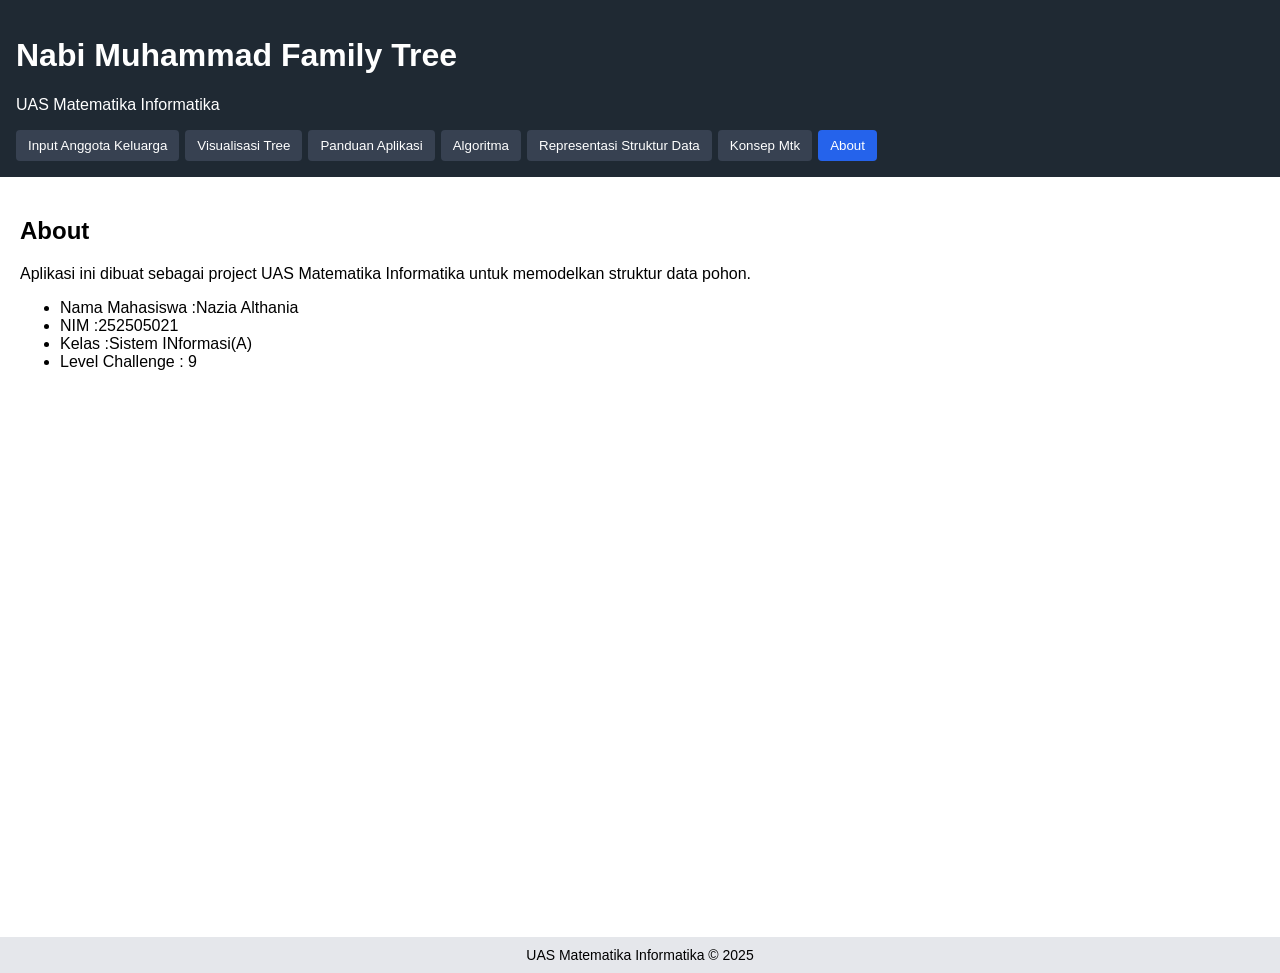
==== index.html @ de6fb5bb "Add files via upload" ====
<!DOCTYPE html>
<html lang="id">
  <head>
    <meta charset="UTF-8" />
    <title>Nabi Muhammad Family Tree</title>
    <meta name="viewport" content="width=device-width, initial-scale=1.0" />
    <link rel="stylesheet" href="style.css" />
  </head>
  <body>
    <header>
      <h1>Nabi Muhammad Family Tree</h1>
      <p>UAS Matematika Informatika</p>

      <nav>
        <button onclick="showPage('input')">Input Anggota Keluarga</button>
        <button onclick="showPage('visual')">Visualisasi Tree</button>
        <button onclick="showPage('panduan')">Panduan Aplikasi</button>
        <button onclick="showPage('algoritma')">Algoritma</button>
        <button onclick="showPage('struktur')">Representasi Struktur Data</button>
        <button onclick="showPage('konsep')">Konsep Mtk</button>
        <button onclick="showPage('about')" class="active">About</button>
      </nav>
    </header>

    <main>
      <!-- Input -->
      <section id="input">
        <h2>Input Anggota Keluarga</h2>
        <p>Level 1 menggunakan data statis dengan 3 anggota keluarga utama.</p>

        <ul>
          <li>Nabi Muhammad</li>
          <li>Abdullah (Ayah)</li>
          <li>Aminah binti Wahb (Ibu)</li>
        </ul>

        <div class="note">
          Untuk level lanjutan, input dapat dikembangkan menjadi dinamis
          menggunakan form dan struktur data yang lebih kompleks.
        </div>

        <hr />
        <h3>Sample Form Tambah Node</h3>

        <!-- ⬇️ FORM SUDAH DISAMBUNGKAN KE JS -->
        <form id="familyForm" onsubmit="return false;">
          <label>Nama Anggota</label>
          <input type="text" id="nama" required />
          <br />

          <label>Peran</label>
          <input
            type="text"
            id="peran"
            placeholder="Ayah / Ibu / Paman / Anak"
            required
          />
          <br />

          <label>Nama Orang Tua</label>
          <input type="text" id="parent" placeholder="Kosongkan jika root" />

          <hr />
          <button type="button" onclick="tambahNode()">
            Tambah Node
          </button>
        </form>
      </section>

      <!-- Visualisasi -->
      <section id="visual">
        <h2>Visualisasi Family Tree</h2>

        <!-- HASIL TREE AKAN MUNCUL DI SINI -->
      </section>

      <!-- Panduan -->
      <section id="panduan">
        <h2>Panduan Aplikasi (Sample)</h2>
        <ol>
          <li>Buka menu Input Anggota Keluarga</li>
          <li>Perhatikan struktur parent dan child</li>
          <li>Lihat visualisasi tree pada menu Visualisasi</li>
          <li>Pelajari algoritma dan struktur data yang digunakan</li>
        </ol>
      </section>

      <!-- Algoritma -->
      <section id="algoritma">
        <h2>Algoritma</h2>

        <p>
          Buat Algoritma utama aplikasi! Pilih bentuk algoritma yang paling kamu
          suka:
        </p>
        <ul>
          <li>Flowchart (gambar JPG)</li>
          <li>Pseudocode</li>
        </ul>

        <hr />
        <pre>
START
Buat node Ayah
Buat node Ibu
Buat node Anak
Hubungkan Ayah dan Ibu sebagai parent
Hubungkan Anak sebagai child
Tampilkan struktur tree
END
</pre>
      </section>

      <!-- Struktur Data -->
      <section id="struktur">
        <h2>Representasi Struktur Data</h2>

        <pre>
FamilyTree = {
  name: "Abdullah",
  children: [
    {
      name: "Muhammad",
      mother: "Aminah binti Wahb"
    }
  ]
}
</pre>

        <p>
          Struktur di atas merepresentasikan hubungan parent–child dalam bentuk
          pohon (tree).
        </p>
      </section>

      <!-- Konsep -->
      <section id="konsep">
        <h2>Konsep Matematika Informatika</h2>
        <ul>
          <li>Tree (struktur pohon)</li>
          <li>Relasi parent–child</li>
          <li>Hierarki data</li>
          <li>Depth (kedalaman node)</li>
          <li>Traversal konseptual</li>
        </ul>
      </section>

      <!-- About -->
      <section id="about" class="active">
        <h2>About</h2>
        <p>
          Aplikasi ini dibuat sebagai project UAS Matematika Informatika
          untuk memodelkan struktur data pohon.
        </p>

        <ul>
          <li>Nama Mahasiswa :Nazia Althania</li>
          <li>NIM :252505021</li>
          <li>Kelas :Sistem INformasi(A)</li>
          <li>Level Challenge : 9</li>
        </ul>
      </section>
    </main>

    <footer>UAS Matematika Informatika © 2025</footer>

    <script src="script.js"></script>
  </body>
</html>
---- style.css ----
body {
  margin: 0;
  font-family: Arial, sans-serif;
  background: #f4f4f4;
}

header {
  background: #1f2933;
  color: #fff;
  padding: 16px;
}

nav {
  display: flex;
  flex-wrap: wrap;
  gap: 6px;
  margin-top: 10px;
}

nav button {
  padding: 8px 12px;
  border: none;
  border-radius: 4px;
  cursor: pointer;
  background: #374151;
  color: #fff;
}

nav button.active {
  background: #2563eb;
}

main {
  background: #fff;
  padding: 20px;
  min-height: 80vh;
}

section {
  display: none;
}

section.active {
  display: block;
}

ul.tree {
  list-style-type: none;
  padding-left: 20px;
}

ul.tree li {
  margin: 6px 0;
}

.note {
  margin-top: 16px;
  padding: 12px;
  background: #fff7ed;
  border-left: 4px solid #f59e0b;
}

footer {
  background: #e5e7eb;
  text-align: center;
  padding: 10px;
  font-size: 14px;
}

img {
  max-width: 100%;
  margin-top: 12px;
  border: 1px solid #ccc;
}



.img-profil {
  display: inline-block;
  height: 150px;
  width: 150px;
  text-align: center;
  border: solid 1px #ccc;
  border-radius: 50%;
  transition: .3s;
  font-size: 600%;
}

.img-profil:hover {
  transform: scale(1.1);
}

.bold {
  font-weight: bold;
}

.red {
  color: red;
}
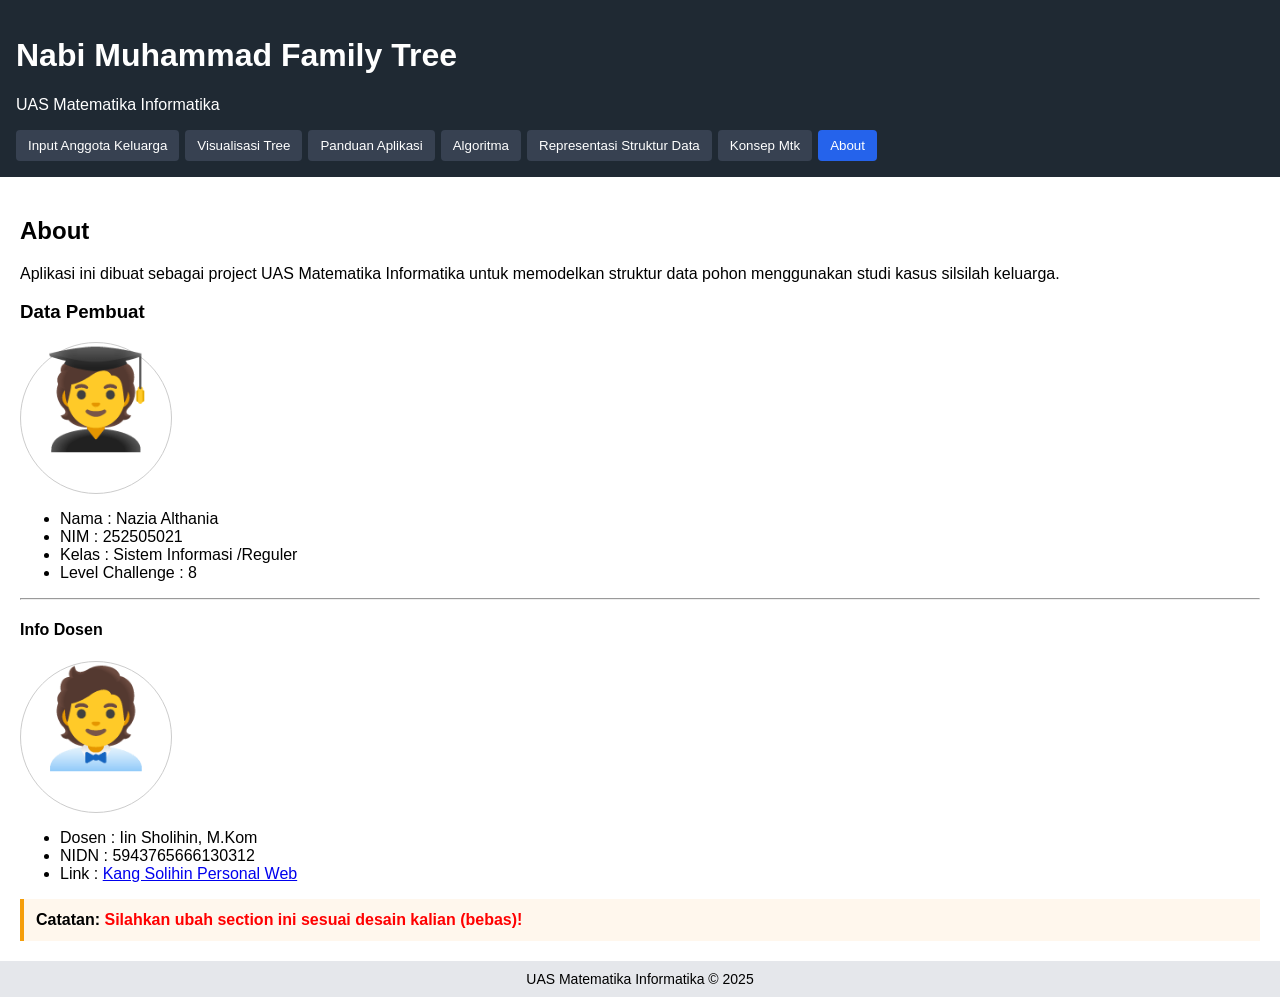
==== commit 7dbc1b32: "Add files via upload" ====
--- a/index.html
+++ b/index.html
@@ -16,7 +16,9 @@
         <button onclick="showPage('visual')">Visualisasi Tree</button>
         <button onclick="showPage('panduan')">Panduan Aplikasi</button>
         <button onclick="showPage('algoritma')">Algoritma</button>
-        <button onclick="showPage('struktur')">Representasi Struktur Data</button>
+        <button onclick="showPage('struktur')">
+          Representasi Struktur Data
+        </button>
         <button onclick="showPage('konsep')">Konsep Mtk</button>
         <button onclick="showPage('about')" class="active">About</button>
       </nav>
@@ -41,17 +43,14 @@
 
         <hr />
         <h3>Sample Form Tambah Node</h3>
-
-        <!-- ⬇️ FORM SUDAH DISAMBUNGKAN KE JS -->
-        <form id="familyForm" onsubmit="return false;">
+        <form id="familyForm" method="post">
           <label>Nama Anggota</label>
-          <input type="text" id="nama" required />
+          <input type="text" id="name" required />
           <br />
-
           <label>Peran</label>
           <input
             type="text"
-            id="peran"
+            id="role"
             placeholder="Ayah / Ibu / Paman / Anak"
             required
           />
@@ -61,7 +60,7 @@
           <input type="text" id="parent" placeholder="Kosongkan jika root" />
 
           <hr />
-          <button type="button" onclick="tambahNode()">
+          <button type="submit" onclick="alert(`Anda menambah node.`)">
             Tambah Node
           </button>
         </form>
@@ -71,7 +70,29 @@
       <section id="visual">
         <h2>Visualisasi Family Tree</h2>
 
-        <!-- HASIL TREE AKAN MUNCUL DI SINI -->
+        <ul>
+          <li>
+            <a target="_blank" href="sample-tree1-3-node.html"
+              >Sample Tree 1 - 3 node</a
+            >
+          </li>
+          <li>
+            <a target="_blank" href="sample-tree2-6-node.html"
+              >Sample Tree 2 - 6 node (unfinished)
+            </a>
+          </li>
+          <li>
+            <a target="_blank" href="sample-tree3-with-treant-js.html"
+              >Sample Tree 3 dengan Treant.js (disarankan memakai library JS
+              ini)</a
+            >
+          </li>
+        </ul>
+
+        <h3>Contoh Visualisasi (Referensi UI)</h3>
+        <img src="example-tree1.png" alt="Contoh Family Tree 1" />
+        <img src="example-tree2.jpg" alt="Contoh Family Tree 2" />
+        <img src="example-tree3.jpg" alt="Contoh Family Tree 3" />
       </section>
 
       <!-- Panduan -->
@@ -99,6 +120,7 @@
         </ul>
 
         <hr />
+        Contoh pseudocode:
         <pre>
 START
 Buat node Ayah
@@ -108,7 +130,8 @@
 Hubungkan Anak sebagai child
 Tampilkan struktur tree
 END
-</pre>
+</pre
+        >
       </section>
 
       <!-- Struktur Data -->
@@ -116,16 +139,20 @@
         <h2>Representasi Struktur Data</h2>
 
         <pre>
-FamilyTree = {
-  name: "Abdullah",
-  children: [
+nodeStructure = {
+  text: { name: String, title: String },
+  children: []
+}
     {
       name: "Muhammad",
       mother: "Aminah binti Wahb"
     }
   ]
-}
-</pre>
+
+</pre
+        >
+
+        <p>Copas struktur data yang kamu gunakan di aplikasi ini.</p>
 
         <p>
           Struktur di atas merepresentasikan hubungan parent–child dalam bentuk
@@ -136,6 +163,7 @@
       <!-- Konsep -->
       <section id="konsep">
         <h2>Konsep Matematika Informatika</h2>
+        <p>Pilih dan tunjukan implementasi dari konsep mtk yang kamu pakai!</p>
         <ul>
           <li>Tree (struktur pohon)</li>
           <li>Relasi parent–child</li>
@@ -149,16 +177,40 @@
       <section id="about" class="active">
         <h2>About</h2>
         <p>
-          Aplikasi ini dibuat sebagai project UAS Matematika Informatika
-          untuk memodelkan struktur data pohon.
+          Aplikasi ini dibuat sebagai project UAS Matematika Informatika untuk
+          memodelkan struktur data pohon menggunakan studi kasus silsilah
+          keluarga.
         </p>
 
-        <ul>
-          <li>Nama Mahasiswa :Nazia Althania</li>
-          <li>NIM :252505021</li>
-          <li>Kelas :Sistem INformasi(A)</li>
-          <li>Level Challenge : 9</li>
-        </ul>
+        <h3>Data Pembuat</h3>
+        <div>
+          <div class="img-profil">🧑‍🎓</div>
+        </div>
+        <ul>
+          <li>Nama : Nazia Althania</li>
+          <li>NIM : 252505021</li>
+          <li>Kelas : Sistem Informasi /Reguler</li>
+          <li>Level Challenge : 8</li>
+        </ul>
+        <hr />
+        <h4>Info Dosen</h4>
+        <div>
+          <div class="img-profil">🧑‍💼</div>
+        </div>
+        <ul>
+          <li>Dosen : Iin Sholihin, M.Kom</li>
+          <li>NIDN : 5943765666130312</li>
+          <li>
+            Link :
+            <a href="https://kangsolihin.web.id">Kang Solihin Personal Web</a>
+          </li>
+        </ul>
+        <div class="note">
+          <strong>Catatan:</strong>
+          <span class="red bold"
+            >Silahkan ubah section ini sesuai desain kalian (bebas)!</span
+          >
+        </div>
       </section>
     </main>
 
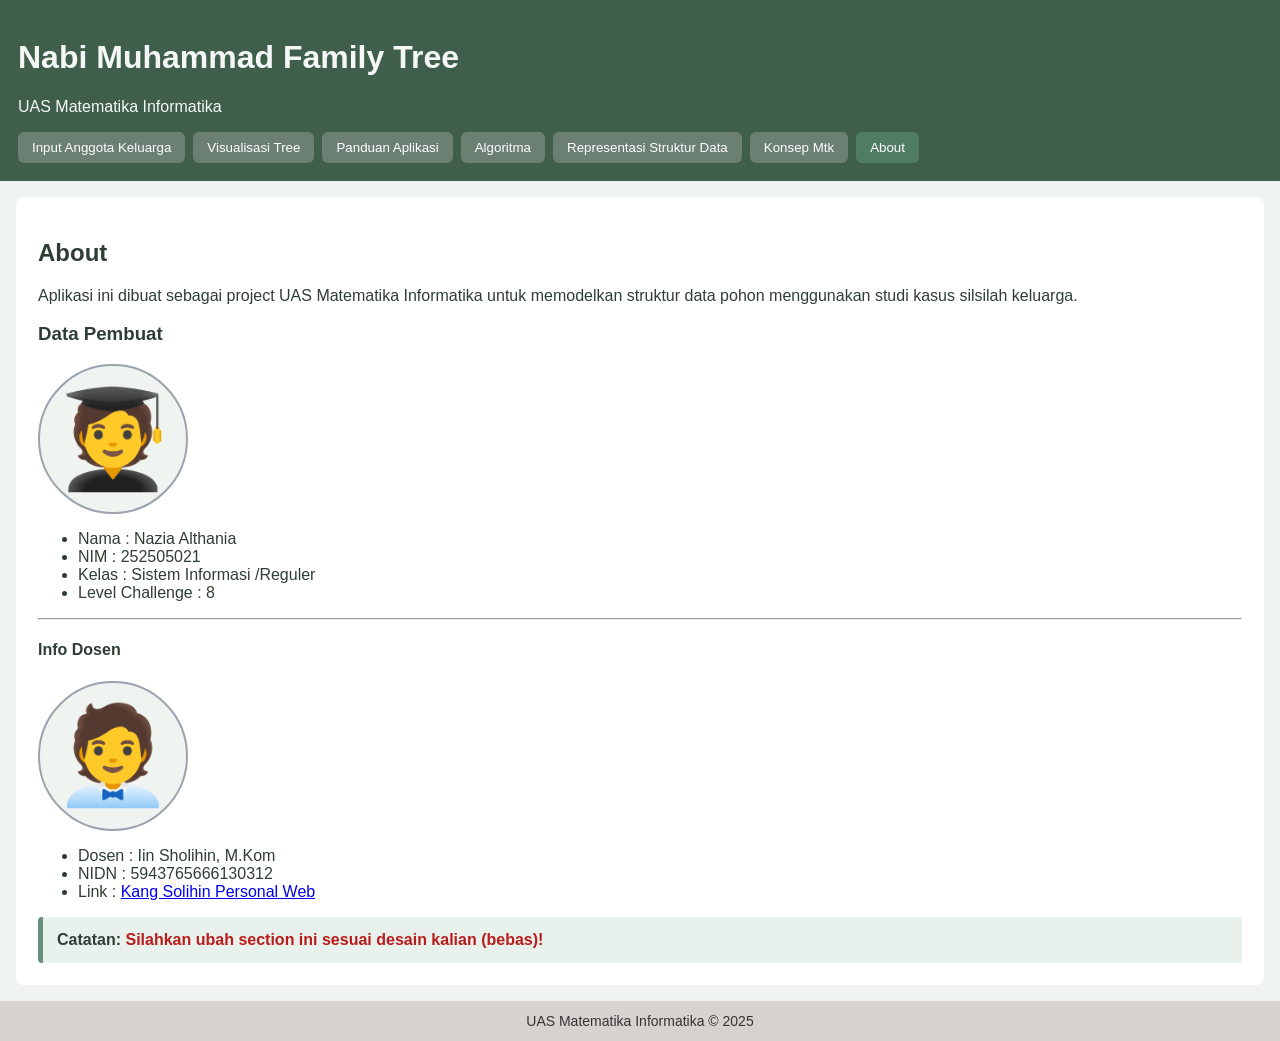
==== commit ece9bc6c: "Add files via upload" ====
--- a/index.html
+++ b/index.html
@@ -216,6 +216,9 @@
 
     <footer>UAS Matematika Informatika © 2025</footer>
 
-    <script src="script.js"></script>
+
+    <script src="https://cdnjs.cloudflare.com/ajax/libs/raphael/2.3.0/raphael.min.js"></script>
+<script src="https://cdnjs.cloudflare.com/ajax/libs/treant-js/1.0/Treant.min.js"></script>
+<script src="script.js"></script>
   </body>
 </html>
--- a/style.css
+++ b/style.css
@@ -1,41 +1,68 @@
+/* =========================
+   GLOBAL
+========================= */
+* {
+  box-sizing: border-box;
+}
+
 body {
   margin: 0;
   font-family: Arial, sans-serif;
-  background: #f4f4f4;
+  background: #eef3ef; /* hijau muda soft */
+  color: #2f3e34;
 }
 
+/* =========================
+   HEADER
+========================= */
 header {
-  background: #1f2933;
-  color: #fff;
-  padding: 16px;
+  background: #3f5f4c; /* hijau lumut */
+  color: #f5f7f6;
+  padding: 18px;
 }
 
+/* =========================
+   NAVBAR
+========================= */
 nav {
   display: flex;
   flex-wrap: wrap;
-  gap: 6px;
-  margin-top: 10px;
+  gap: 8px;
+  margin-top: 12px;
 }
 
 nav button {
-  padding: 8px 12px;
+  padding: 8px 14px;
   border: none;
-  border-radius: 4px;
+  border-radius: 6px;
   cursor: pointer;
-  background: #374151;
-  color: #fff;
+  background: #6b7f73;
+  color: #ffffff;
+  transition: 0.2s;
+}
+
+nav button:hover {
+  background: #556b5f;
 }
 
 nav button.active {
-  background: #2563eb;
+  background: #4f7c63;
 }
 
+/* =========================
+   MAIN CONTENT
+========================= */
 main {
-  background: #fff;
-  padding: 20px;
+  background: #ffffff;
+  padding: 22px;
   min-height: 80vh;
+  border-radius: 8px;
+  margin: 16px;
 }
 
+/* =========================
+   SECTION
+========================= */
 section {
   display: none;
 }
@@ -44,56 +71,129 @@
   display: block;
 }
 
-ul.tree {
-  list-style-type: none;
-  padding-left: 20px;
+/* =========================
+   FORM
+========================= */
+form label {
+  display: block;
+  margin-top: 10px;
+  font-weight: bold;
 }
 
-ul.tree li {
-  margin: 6px 0;
+form input {
+  width: 100%;
+  padding: 8px;
+  margin-top: 4px;
+  border-radius: 6px;
+  border: 1px solid #bfc9c3;
 }
 
+form button {
+  margin-top: 14px;
+  padding: 10px 16px;
+  border: none;
+  border-radius: 6px;
+  background: #4f7c63;
+  color: white;
+  cursor: pointer;
+}
+
+form button:hover {
+  background: #3f5f4c;
+}
+
+/* =========================
+   NOTE BOX
+========================= */
 .note {
   margin-top: 16px;
-  padding: 12px;
-  background: #fff7ed;
-  border-left: 4px solid #f59e0b;
+  padding: 14px;
+  background: #e8f1eb;
+  border-left: 5px solid #6a8f7b;
+  border-radius: 4px;
 }
 
-footer {
-  background: #e5e7eb;
-  text-align: center;
-  padding: 10px;
-  font-size: 14px;
+/* =========================
+   IMAGE
+========================= */
+img {
+  max-width: 100%;
+  margin-top: 14px;
+  border-radius: 6px;
+  border: 1px solid #bfc9c3;
 }
 
-img {
-  max-width: 100%;
-  margin-top: 12px;
-  border: 1px solid #ccc;
-}
-
-
-
+/* =========================
+   PROFIL
+========================= */
 .img-profil {
-  display: inline-block;
+  display: inline-flex;
+  align-items: center;
+  justify-content: center;
   height: 150px;
   width: 150px;
-  text-align: center;
-  border: solid 1px #ccc;
+  border: 2px solid #9ca3af;
   border-radius: 50%;
-  transition: .3s;
+  transition: 0.3s;
   font-size: 600%;
+  background: #f0f4f1;
 }
 
 .img-profil:hover {
   transform: scale(1.1);
 }
 
+/* =========================
+   TREE (TREANT.JS)
+========================= */
+#tree {
+  width: 100%;
+  min-height: 600px;
+  overflow-x: auto;
+  margin-top: 20px;
+}
+
+.node {
+  background: #ffffff;
+  padding: 8px 12px;
+  border-radius: 8px;
+  font-size: 14px;
+  text-align: center;
+  min-width: 120px;
+  box-shadow: 0 2px 6px rgba(0, 0, 0, 0.1);
+}
+
+/* WARNA NODE */
+.node.blue {
+  border: 2px solid #2563eb;
+}
+
+.node.red {
+  border: 2px solid #dc2626;
+}
+
+.node.green {
+  border: 2px solid #16a34a;
+}
+
+/* =========================
+   FOOTER
+========================= */
+footer {
+  background: #d6d3cf;
+  text-align: center;
+  padding: 12px;
+  font-size: 14px;
+  color: #333;
+}
+
+/* =========================
+   UTIL
+========================= */
 .bold {
   font-weight: bold;
 }
 
 .red {
-  color: red;
-}+  color: #b91c1c;
+}
